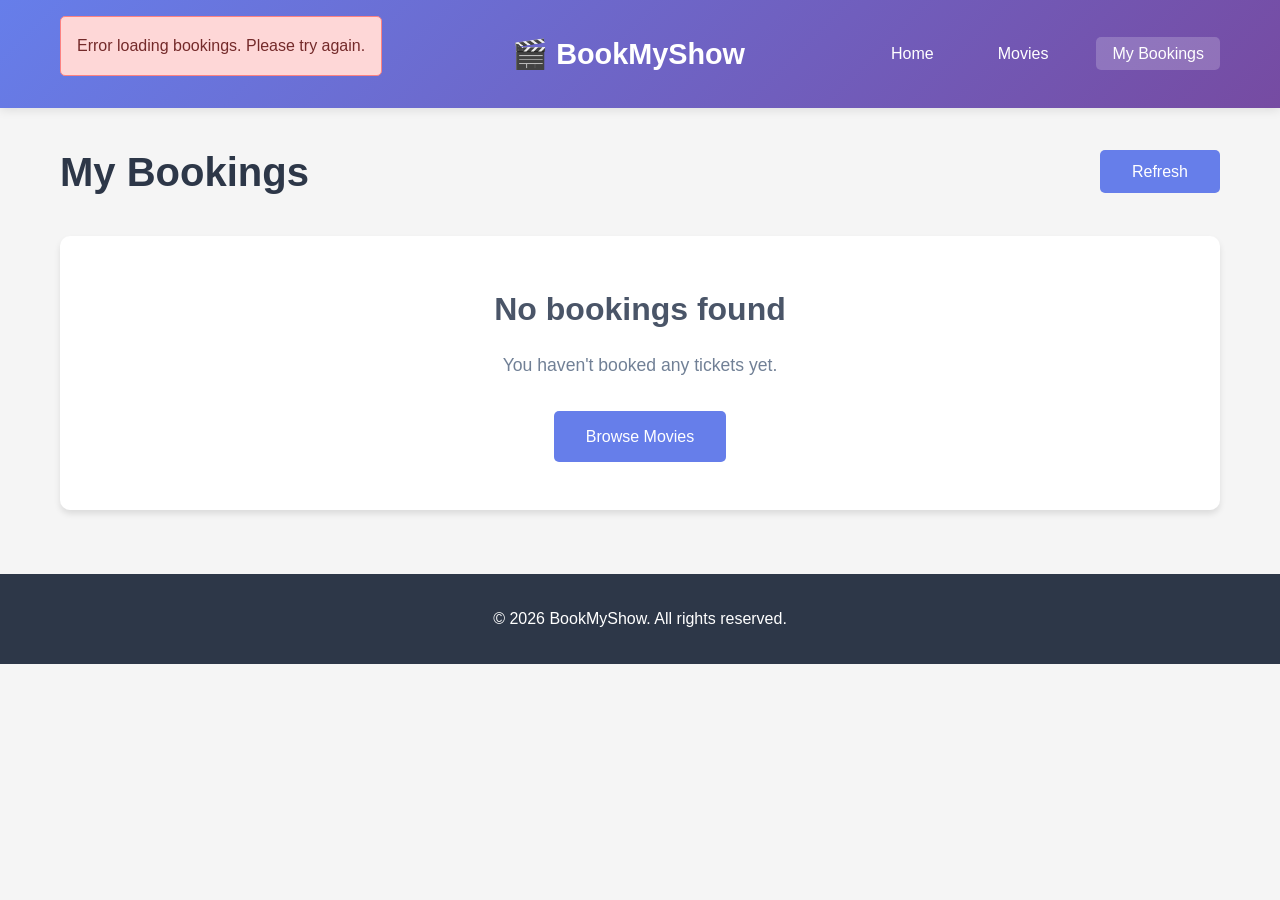
==== frontend/bookings.html @ 08369597 "feat: Implement movie management and booking features - Added MovieService for handling movie-relate" ====
<!DOCTYPE html>
<html lang="en">
<head>
    <meta charset="UTF-8">
    <meta name="viewport" content="width=device-width, initial-scale=1.0">
    <title>My Bookings - BookMyShow</title>
    <link rel="stylesheet" href="css/style.css">
</head>
<body>
    <nav class="navbar">
        <div class="container">
            <div class="nav-brand">
                <h1>🎬 BookMyShow</h1>
            </div>
            <ul class="nav-links">
                <li><a href="index.html">Home</a></li>
                <li><a href="movies.html">Movies</a></li>
                <li><a href="bookings.html" class="active">My Bookings</a></li>
            </ul>
        </div>
    </nav>

    <div class="container">
        <div class="page-header">
            <h1>My Bookings</h1>
            <button onclick="loadBookings()" class="btn btn-primary">Refresh</button>
        </div>

        <div id="bookingsSection">
            <div id="bookingsList">
                <div class="loading">Loading bookings...</div>
            </div>
        </div>

        <div id="noBookings" style="display: none;" class="no-data">
            <h3>No bookings found</h3>
            <p>You haven't booked any tickets yet.</p>
            <a href="movies.html" class="btn btn-primary">Browse Movies</a>
        </div>
    </div>

    <footer>
        <div class="container">
            <p>&copy; 2026 BookMyShow. All rights reserved.</p>
        </div>
    </footer>

    <script src="js/api.js"></script>
    <script src="js/bookings.js"></script>
</body>
</html>
---- frontend/css/style.css ----
* {
    margin: 0;
    padding: 0;
    box-sizing: border-box;
}

body {
    font-family: 'Segoe UI', Tahoma, Geneva, Verdana, sans-serif;
    background-color: #f5f5f5;
    color: #333;
    line-height: 1.6;
}

.container {
    max-width: 1200px;
    margin: 0 auto;
    padding: 0 20px;
}

/* Navbar */
.navbar {
    background: linear-gradient(135deg, #667eea 0%, #764ba2 100%);
    color: white;
    padding: 1rem 0;
    box-shadow: 0 2px 10px rgba(0,0,0,0.1);
    position: sticky;
    top: 0;
    z-index: 1000;
}

.navbar .container {
    display: flex;
    justify-content: space-between;
    align-items: center;
}

.nav-brand h1 {
    font-size: 1.8rem;
    font-weight: bold;
}

.nav-links {
    display: flex;
    list-style: none;
    gap: 2rem;
}

.nav-links a {
    color: white;
    text-decoration: none;
    font-weight: 500;
    transition: opacity 0.3s;
    padding: 0.5rem 1rem;
    border-radius: 5px;
}

.nav-links a:hover,
.nav-links a.active {
    background-color: rgba(255, 255, 255, 0.2);
}

/* Hero Section */
.hero {
    background: linear-gradient(135deg, #667eea 0%, #764ba2 100%);
    color: white;
    padding: 4rem 0;
    text-align: center;
}

.hero h1 {
    font-size: 3rem;
    margin-bottom: 1rem;
}

.hero p {
    font-size: 1.3rem;
    margin-bottom: 2rem;
    opacity: 0.9;
}

/* Buttons */
.btn {
    display: inline-block;
    padding: 0.8rem 2rem;
    border: none;
    border-radius: 5px;
    cursor: pointer;
    font-size: 1rem;
    font-weight: 500;
    text-decoration: none;
    transition: all 0.3s;
}

.btn-primary {
    background-color: #667eea;
    color: white;
}

.btn-primary:hover {
    background-color: #5568d3;
    transform: translateY(-2px);
    box-shadow: 0 4px 12px rgba(102, 126, 234, 0.4);
}

.btn-success {
    background-color: #48bb78;
    color: white;
}

.btn-success:hover {
    background-color: #38a169;
}

.btn-danger {
    background-color: #f56565;
    color: white;
}

.btn-danger:hover {
    background-color: #e53e3e;
}

.btn-secondary {
    background-color: #718096;
    color: white;
}

.btn-secondary:hover {
    background-color: #4a5568;
}

.btn-warning {
    background-color: #ed8936;
    color: white;
}

.btn-warning:hover {
    background-color: #dd6b20;
}

/* Features Section */
.features {
    padding: 3rem 0;
}

.features h2 {
    text-align: center;
    font-size: 2.5rem;
    margin-bottom: 2rem;
    color: #2d3748;
}

.feature-grid {
    display: grid;
    grid-template-columns: repeat(auto-fit, minmax(250px, 1fr));
    gap: 2rem;
    margin-top: 2rem;
}

.feature-card {
    background: white;
    padding: 2rem;
    border-radius: 10px;
    text-align: center;
    box-shadow: 0 4px 6px rgba(0,0,0,0.1);
    transition: transform 0.3s, box-shadow 0.3s;
}

.feature-card:hover {
    transform: translateY(-5px);
    box-shadow: 0 8px 15px rgba(0,0,0,0.2);
}

.feature-icon {
    font-size: 3rem;
    margin-bottom: 1rem;
}

.feature-card h3 {
    font-size: 1.5rem;
    margin-bottom: 0.5rem;
    color: #667eea;
}

/* Quick Search */
.quick-search {
    padding: 3rem 0;
}

.quick-search h2 {
    text-align: center;
    font-size: 2rem;
    margin-bottom: 2rem;
    color: #2d3748;
}

#genreSearch {
    display: flex;
    gap: 1rem;
    max-width: 600px;
    margin: 0 auto 2rem;
}

#genreInput {
    flex: 1;
    padding: 0.8rem;
    border: 2px solid #e2e8f0;
    border-radius: 5px;
    font-size: 1rem;
}

/* Movies Grid */
.movies-grid {
    display: grid;
    grid-template-columns: repeat(auto-fill, minmax(300px, 1fr));
    gap: 2rem;
    margin-top: 2rem;
}

.movie-card {
    background: white;
    border-radius: 10px;
    overflow: hidden;
    box-shadow: 0 4px 6px rgba(0,0,0,0.1);
    transition: transform 0.3s, box-shadow 0.3s;
}

.movie-card:hover {
    transform: translateY(-5px);
    box-shadow: 0 8px 15px rgba(0,0,0,0.2);
}

.movie-header {
    background: linear-gradient(135deg, #667eea 0%, #764ba2 100%);
    color: white;
    padding: 1.5rem;
}

.movie-header h3 {
    font-size: 1.5rem;
    margin-bottom: 0.5rem;
}

.movie-genre {
    display: inline-block;
    background-color: rgba(255, 255, 255, 0.2);
    padding: 0.3rem 0.8rem;
    border-radius: 20px;
    font-size: 0.9rem;
}

.movie-body {
    padding: 1.5rem;
}

.movie-info {
    margin-bottom: 1rem;
}

.movie-info p {
    margin-bottom: 0.5rem;
    display: flex;
    justify-content: space-between;
}

.movie-info strong {
    color: #4a5568;
}

.movie-actions {
    display: flex;
    gap: 0.5rem;
    flex-wrap: wrap;
}

.movie-actions .btn {
    flex: 1;
    text-align: center;
    padding: 0.6rem 1rem;
    font-size: 0.9rem;
}

/* Page Header */
.page-header {
    display: flex;
    justify-content: space-between;
    align-items: center;
    margin: 2rem 0;
}

.page-header h1 {
    font-size: 2.5rem;
    color: #2d3748;
}

/* Form Section */
.form-section {
    margin: 2rem 0;
}

.form-card {
    background: white;
    padding: 2rem;
    border-radius: 10px;
    box-shadow: 0 4px 6px rgba(0,0,0,0.1);
    max-width: 700px;
    margin: 0 auto;
}

.form-card h2 {
    margin-bottom: 1.5rem;
    color: #667eea;
}

.form-group {
    margin-bottom: 1.5rem;
}

.form-group label {
    display: block;
    margin-bottom: 0.5rem;
    font-weight: 500;
    color: #4a5568;
}

.form-group input,
.form-group textarea,
.form-group select {
    width: 100%;
    padding: 0.8rem;
    border: 2px solid #e2e8f0;
    border-radius: 5px;
    font-size: 1rem;
    transition: border-color 0.3s;
}

.form-group input:focus,
.form-group textarea:focus,
.form-group select:focus {
    outline: none;
    border-color: #667eea;
}

.form-actions {
    display: flex;
    gap: 1rem;
    margin-top: 2rem;
}

.form-actions .btn {
    flex: 1;
}

/* Modal */
.modal {
    display: none;
    position: fixed;
    z-index: 2000;
    left: 0;
    top: 0;
    width: 100%;
    height: 100%;
    background-color: rgba(0,0,0,0.5);
    animation: fadeIn 0.3s;
}

.modal-content {
    background-color: white;
    margin: 5% auto;
    padding: 2rem;
    border-radius: 10px;
    width: 90%;
    max-width: 500px;
    position: relative;
    animation: slideDown 0.3s;
}

@keyframes fadeIn {
    from { opacity: 0; }
    to { opacity: 1; }
}

@keyframes slideDown {
    from {
        transform: translateY(-50px);
        opacity: 0;
    }
    to {
        transform: translateY(0);
        opacity: 1;
    }
}

.close {
    color: #aaa;
    float: right;
    font-size: 28px;
    font-weight: bold;
    cursor: pointer;
}

.close:hover {
    color: #000;
}

.booking-details {
    background-color: #f7fafc;
    padding: 1rem;
    border-radius: 5px;
    margin-bottom: 1.5rem;
}

.booking-details p {
    margin-bottom: 0.5rem;
}

.total-price {
    background-color: #667eea;
    color: white;
    padding: 1rem;
    border-radius: 5px;
    text-align: center;
    font-size: 1.2rem;
    margin: 1rem 0;
}

/* Booking Card */
.booking-card {
    background: white;
    padding: 1.5rem;
    margin-bottom: 1.5rem;
    border-radius: 10px;
    box-shadow: 0 4px 6px rgba(0,0,0,0.1);
    border-left: 5px solid #667eea;
}

.booking-header {
    display: flex;
    justify-content: space-between;
    align-items: center;
    margin-bottom: 1rem;
    padding-bottom: 1rem;
    border-bottom: 2px solid #e2e8f0;
}

.booking-header h3 {
    color: #667eea;
    font-size: 1.5rem;
}

.booking-id {
    background-color: #667eea;
    color: white;
    padding: 0.3rem 0.8rem;
    border-radius: 5px;
    font-size: 0.9rem;
}

.booking-details-grid {
    display: grid;
    grid-template-columns: repeat(auto-fit, minmax(200px, 1fr));
    gap: 1rem;
    margin-bottom: 1rem;
}

.booking-detail-item {
    padding: 0.5rem 0;
}

.booking-detail-item strong {
    display: block;
    color: #4a5568;
    margin-bottom: 0.3rem;
    font-size: 0.9rem;
}

.booking-detail-item span {
    font-size: 1.1rem;
    color: #2d3748;
}

.booking-actions {
    display: flex;
    justify-content: flex-end;
    margin-top: 1rem;
}

/* Footer */
footer {
    background-color: #2d3748;
    color: white;
    text-align: center;
    padding: 2rem 0;
    margin-top: 4rem;
}

/* Loading & No Data */
.loading {
    text-align: center;
    padding: 2rem;
    font-size: 1.2rem;
    color: #718096;
}

.no-data {
    text-align: center;
    padding: 3rem;
    background: white;
    border-radius: 10px;
    box-shadow: 0 4px 6px rgba(0,0,0,0.1);
}

.no-data h3 {
    font-size: 2rem;
    color: #4a5568;
    margin-bottom: 1rem;
}

.no-data p {
    font-size: 1.1rem;
    color: #718096;
    margin-bottom: 2rem;
}

/* Alert Messages */
.alert {
    padding: 1rem;
    border-radius: 5px;
    margin-bottom: 1rem;
    animation: slideDown 0.3s;
}

.alert-success {
    background-color: #c6f6d5;
    color: #22543d;
    border: 1px solid #9ae6b4;
}

.alert-error {
    background-color: #fed7d7;
    color: #742a2a;
    border: 1px solid #fc8181;
}

.alert-warning {
    background-color: #feebc8;
    color: #7c2d12;
    border: 1px solid #fbd38d;
}

/* Responsive Design */
@media (max-width: 768px) {
    .navbar .container {
        flex-direction: column;
        gap: 1rem;
    }

    .nav-links {
        gap: 1rem;
    }

    .hero h1 {
        font-size: 2rem;
    }

    .hero p {
        font-size: 1rem;
    }

    .page-header {
        flex-direction: column;
        gap: 1rem;
        align-items: flex-start;
    }

    .page-header h1 {
        font-size: 2rem;
    }

    .movies-grid {
        grid-template-columns: 1fr;
    }

    .feature-grid {
        grid-template-columns: 1fr;
    }

    #genreSearch {
        flex-direction: column;
    }

    .booking-header {
        flex-direction: column;
        align-items: flex-start;
        gap: 0.5rem;
    }

    .booking-details-grid {
        grid-template-columns: 1fr;
    }
}
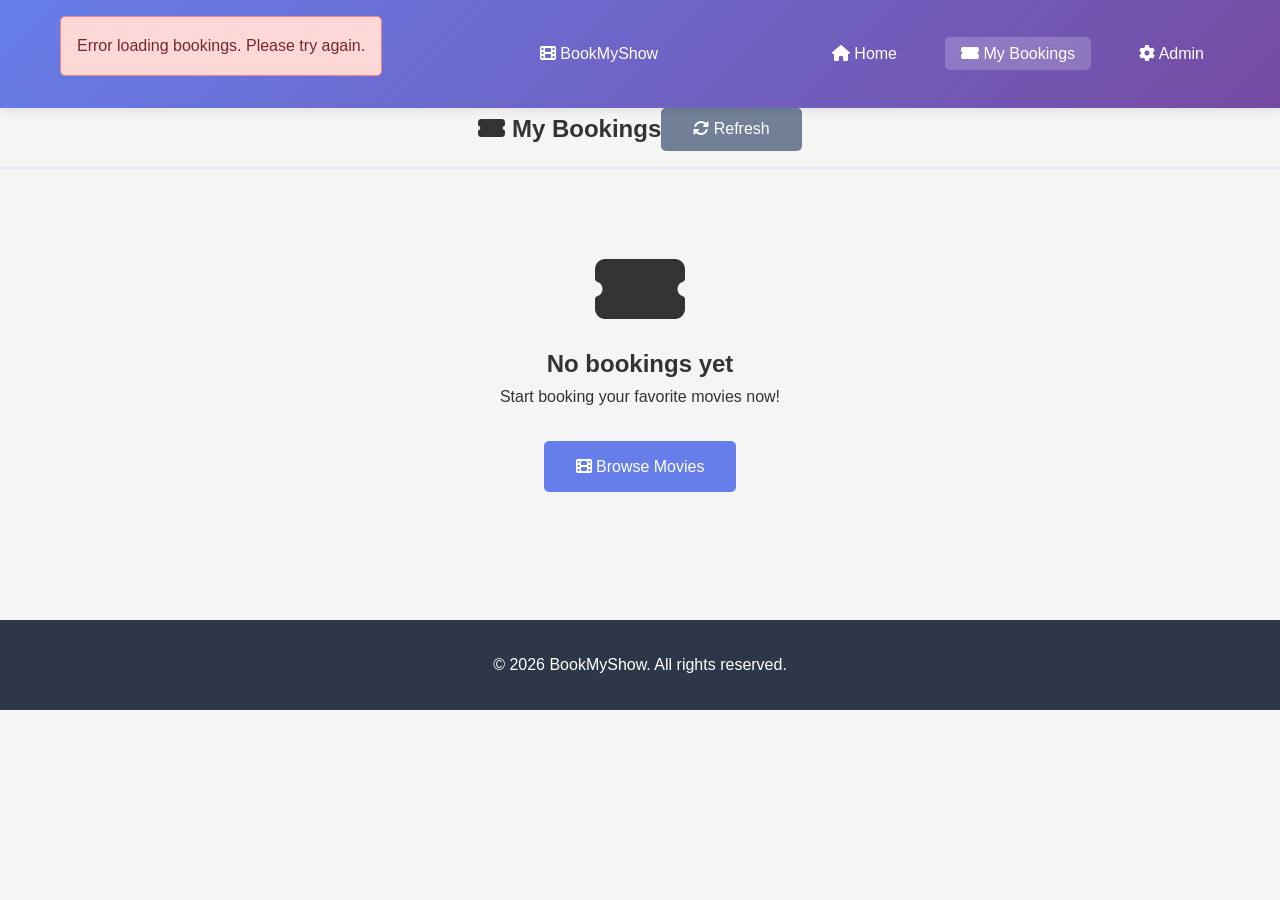
==== commit ed161ba2: "Add movie detail, payment, seat selection, and ticket pages with corresponding JavaScript functional" ====
--- a/frontend/bookings.html
+++ b/frontend/bookings.html
@@ -5,43 +5,63 @@
     <meta name="viewport" content="width=device-width, initial-scale=1.0">
     <title>My Bookings - BookMyShow</title>
     <link rel="stylesheet" href="css/style.css">
+    <link rel="stylesheet" href="https://cdnjs.cloudflare.com/ajax/libs/font-awesome/6.4.0/css/all.min.css">
 </head>
-<body>
+<body class="dark-theme">
+    <!-- Navigation Bar -->
     <nav class="navbar">
         <div class="container">
             <div class="nav-brand">
-                <h1>🎬 BookMyShow</h1>
+                <i class="fas fa-film"></i>
+                <span>BookMyShow</span>
             </div>
             <ul class="nav-links">
-                <li><a href="index.html">Home</a></li>
-                <li><a href="movies.html">Movies</a></li>
-                <li><a href="bookings.html" class="active">My Bookings</a></li>
+                <li><a href="index.html"><i class="fas fa-home"></i> Home</a></li>
+                <li><a href="bookings.html" class="active"><i class="fas fa-ticket-alt"></i> My Bookings</a></li>
+                <li><a href="movies.html"><i class="fas fa-cog"></i> Admin</a></li>
             </ul>
         </div>
     </nav>
 
-    <div class="container">
-        <div class="page-header">
-            <h1>My Bookings</h1>
-            <button onclick="loadBookings()" class="btn btn-primary">Refresh</button>
-        </div>
-
-        <div id="bookingsSection">
-            <div id="bookingsList">
-                <div class="loading">Loading bookings...</div>
+    <!-- Page Header -->
+    <section class="booking-header">
+        <div class="container">
+            <div style="display: flex; justify-content: space-between; align-items: center;">
+                <h1><i class="fas fa-ticket-alt"></i> My Bookings</h1>
+                <button onclick="loadBookings()" class="btn btn-secondary">
+                    <i class="fas fa-sync-alt"></i> Refresh
+                </button>
             </div>
         </div>
+    </section>
 
-        <div id="noBookings" style="display: none;" class="no-data">
-            <h3>No bookings found</h3>
-            <p>You haven't booked any tickets yet.</p>
-            <a href="movies.html" class="btn btn-primary">Browse Movies</a>
+    <!-- Bookings Section -->
+    <section class="payment-section">
+        <div class="container">
+            <div id="bookingsList">
+                <div class="loading-spinner">
+                    <div class="spinner"></div>
+                    <p>Loading your bookings...</p>
+                </div>
+            </div>
+
+            <div id="noBookings" style="display: none; text-align: center; padding: 4rem;">
+                <i class="fas fa-ticket-alt" style="font-size: 5rem; color: var(--text-muted); margin-bottom: 1rem;"></i>
+                <h2>No bookings yet</h2>
+                <p style="color: var(--text-secondary); margin-bottom: 2rem;">Start booking your favorite movies now!</p>
+                <a href="index.html" class="btn btn-primary btn-large">
+                    <i class="fas fa-film"></i> Browse Movies
+                </a>
+            </div>
         </div>
-    </div>
+    </section>
 
-    <footer>
+    <!-- Footer -->
+    <footer class="footer">
         <div class="container">
-            <p>&copy; 2026 BookMyShow. All rights reserved.</p>
+            <div class="footer-bottom">
+                <p>&copy; 2026 BookMyShow. All rights reserved.</p>
+            </div>
         </div>
     </footer>
 
